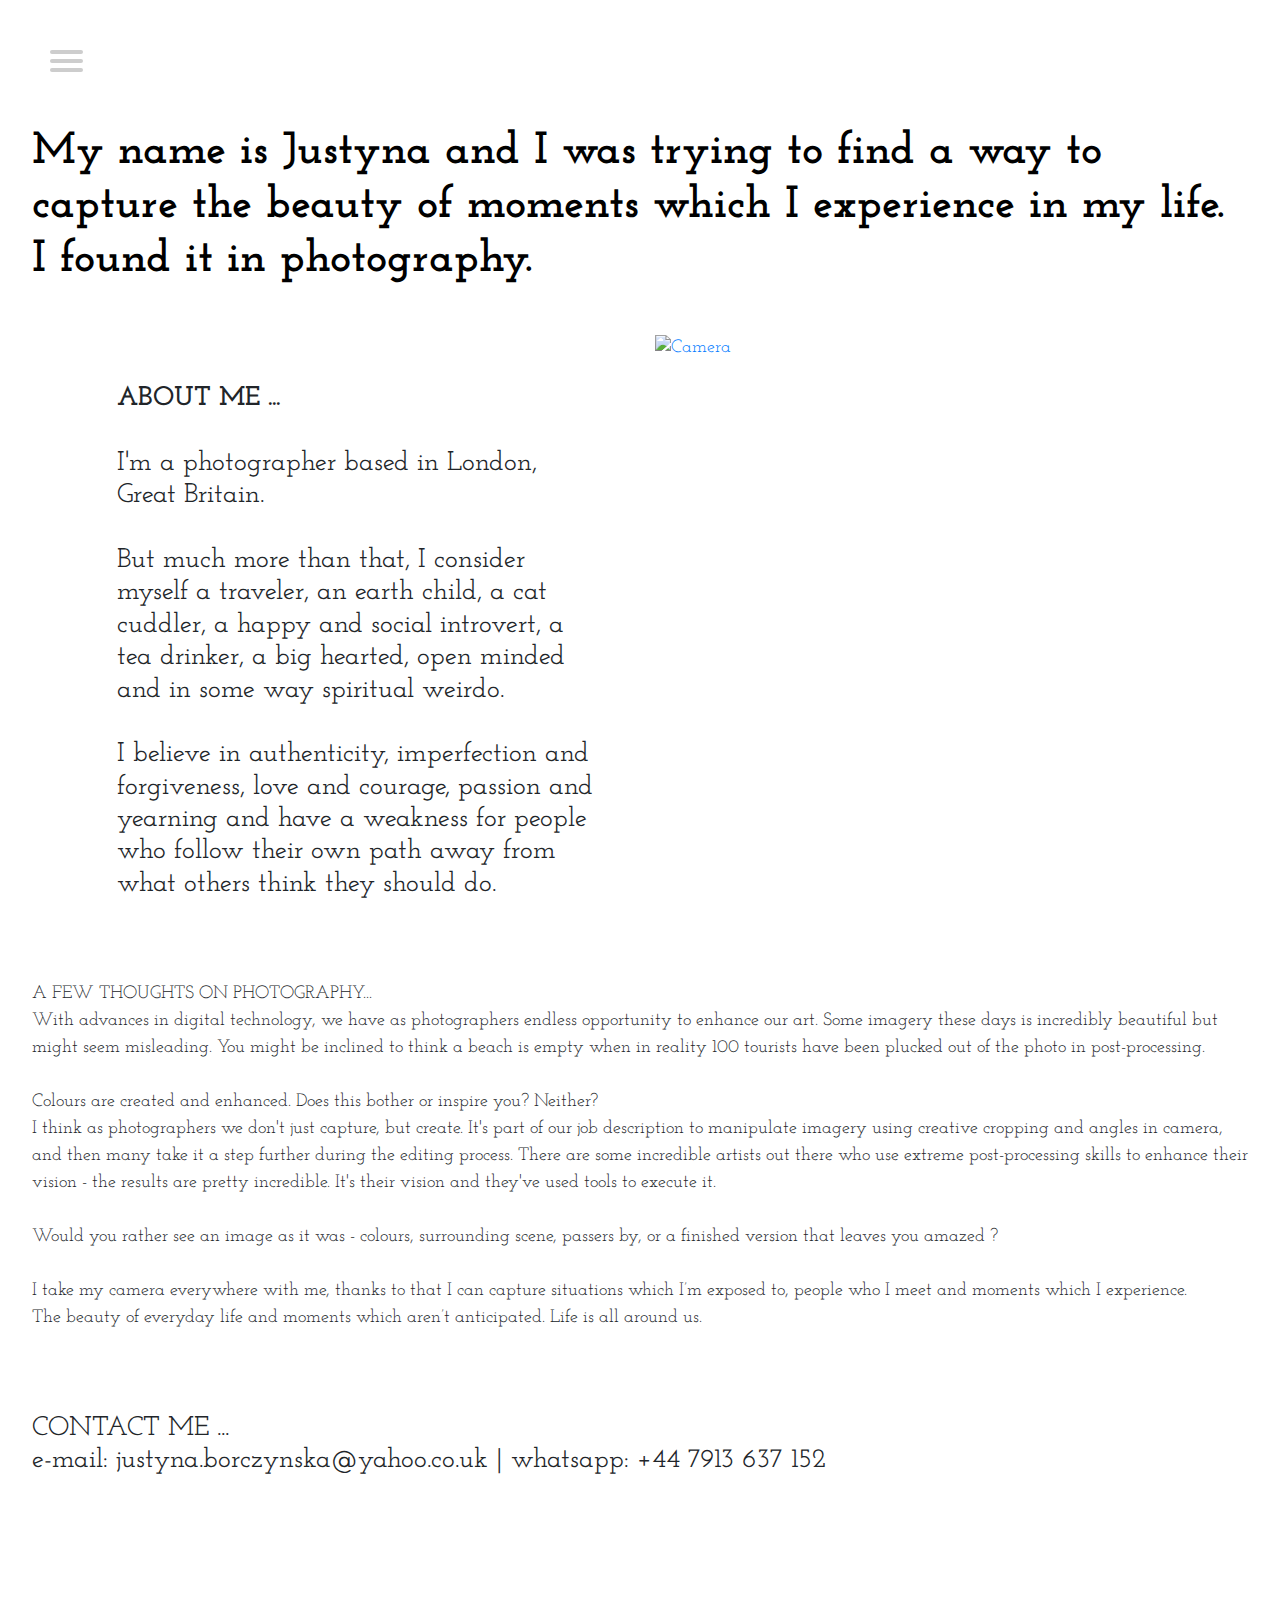
==== about.html @ acecf016 "Contact_About changed" ====
<!DOCTYPE html>
<html lang="en">
  <head>
    <meta charset="utf-8">
    <meta name="viewport" content="width=device-width, initial-scale=1, shrink-to-fit=no">
    <meta name="description" content="">
    <meta name="author" content="">

    <title>About</title>

    <link rel="stylesheet" href="bootstrap-4.3.1-dist/css/bootstrap.css">
    <link rel="stylesheet" href="./css/styles.css">
    <link href="https://fonts.googleapis.com/css?family=Josefin+Slab&display=swap" rel="stylesheet">
    <link rel="stylesheet" href="https://use.fontawesome.com/releases/v5.8.1/css/all.css" integrity="sha384-50oBUHEmvpQ+1lW4y57PTFmhCaXp0ML5d60M1M7uH2+nqUivzIebhndOJK28anvf" crossorigin="anonymous">
  </head>

  <body>
    <!--The HTML nav element represents a section of a page whose purpose is to provide navigation links-->
  	<nav role="navigation">
  	  <div id="menuBurger">
  	    <!--A fake / hidden checkbox is used as click reciever (when we click on the burger to trigger the action), so you can use the :checked selector on it in our css file.-->
  	    <input type="checkbox" />
  	    <!--Some spans to act as a hamburger bars.-->
  	    <span></span>
  	    <span></span>
  	    <span></span>
  	    <!--The menu has to be inside our button, so it activates on click through css file-->
  	    <ul id="menu">
  	      <a href="./index.html"><li>Home</li></a>
  	      <a href="./portfolio.html"><li>Portfolio</li></a>
  	      <a href="./about.html"><li>About</li></a>
  	    </ul>
  	  </div>
  	</nav>

    <main>
      <div class="intro_about_me">
        <h2>My name is Justyna and I was trying to find a way to
          <br>capture the beauty of moments which I experience in my life.
          <br>I found it in photography.
        </h2>
      </div>

      <div class="container">
        <div class="row">
          <div class="col-sm">
            <h4>
              <b>ABOUT ME ...</b>
              <br>
              <br>I'm a photographer based in London, Great Britain.
              <br>
              <br>But much more than that, I consider myself a traveler, an earth child, a cat cuddler, a happy and social introvert, a tea drinker, a big hearted, open minded and in some way spiritual weirdo.
              <br>
              <br>I believe in authenticity, imperfection and forgiveness, love and courage, passion and yearning and have a weakness for people who follow their own path away from what others think they should do.
            </h4>
          </div>
          <div class="col-sm">
              <a href="https://i.imgur.com/XWbiBEi.png"><img src="https://i.imgur.com/XWbiBEi.png" style="width:590px; height:450px" title="Camera" alt="Camera"></a>
          </div>
        </div>
      </div>

     <div class="about_photography">
       <p>
         A FEW THOUGHTS ON PHOTOGRAPHY...
         <br>With advances in digital technology, we have as photographers endless opportunity to enhance our art. Some imagery these days is incredibly beautiful but might seem misleading. You might be inclined to think a beach is empty when in reality 100 tourists have been plucked out of the photo in post-processing.
         <br>
         <br>Colours are created and enhanced. Does this bother or inspire you? Neither?
         <br>I think as photographers we don't just capture, but create. It's part of our job description to manipulate imagery using creative cropping and angles in camera, and then many take it a step further during the editing process. There are some incredible artists out there who use extreme post-processing skills to enhance their vision - the results are pretty incredible. It's their vision and they've used tools to execute it.
         <br>
         <br>Would you rather see an image as it was - colours, surrounding scene, passers by, or a finished version that leaves you amazed ?
         <br>
         <br>I take my camera everywhere with me, thanks to that I can capture situations which I’m exposed to, people who I meet and moments which I experience.
         <br>The beauty of everyday life and moments which aren’t anticipated. Life is all around us.
       </p>
     </div>

     <div class="contact_details">
       <h4>
         <br>CONTACT ME ...
         <br>e-mail: justyna.borczynska@yahoo.co.uk | whatsapp: +44 7913 637 152
       </h4>
     </div>

    </main>

    <footer>
      <!-- ==== social icons ==== -->
      <a href="https://www.flickr.com/photos/90690019@N06/" target="_blank">
        <span class='social-icon'><i class="fab fa-flickr"></i></span>
      </a>
      <a href="https://facebook.com/justyna.borczynska.5" target="_blank">
        <span class='social-icon'><i class="fab fa-facebook-f"></i></span>
      </a>
      <a href="https://instagram.com/aniel_art/" target="_blank">
        <span class='social-icon'><i class="fab fa-instagram"></i></span>
      </a>
    </footer>
    <br>
    <br>
    <iframe src="https://docs.google.com/forms/d/e/1FAIpQLSf0BNqwqIQPcjna6Y-8JvC-CataRNrqfknlM6VfZ1MdsV2tjw/viewform?embedded=true" width="1024" height="683" frameborder="0" marginheight="0" marginwidth="0">Loading...</iframe>
    <!-- Bootstrap core JavaScript - at the end of the document so the pages load faster -->
    <script src="https://code.jquery.com/jquery-3.3.1.slim.min.js" integrity="sha384-q8i/X+965DzO0rT7abK41JStQIAqVgRVzpbzo5smXKp4YfRvH+8abtTE1Pi6jizo" crossorigin="anonymous"></script>
    <script>window.jQuery || document.write('<script src="../../assets/js/vendor/jquery-slim.min.js"><\/script>')</script>
    <script src="https://getbootstrap.com/docs/4.1/assets/js/vendor/popper.min.js"></script>
    <script src="https://getbootstrap.com/docs/4.1/dist/js/bootstrap.min.js"></script>

  </body>
</html>
---- css/styles.css ----
#menuBurger
{
  display: block;
  position: relative;
  top: 50px;
  left: 50px;
  z-index: 1;
  -webkit-user-select: none;
  user-select: none;
  padding-bottom: 50px;
}

#menuBurger input
{
  display: block;
  width: 40px;
  height: 32px;
  position: absolute;
  top: -7px;
  left: -5px;

  cursor: pointer;

  opacity: 0; /* hide this */
  z-index: 2; /* and place it over the hamburger */

  -webkit-touch-callout: none;
}

#menuBurger span
{
  display: block;
  width: 33px;
  height: 4px;
  margin-bottom: 5px;
  position: relative;

  background: #cdcdcd;
  border-radius: 3px;

  z-index: 1;

  transform-origin: 4px 0px;

  transition: transform 0.5s cubic-bezier(0.77,0.2,0.05,1.0),
              background 0.5s cubic-bezier(0.77,0.2,0.05,1.0),
              opacity 0.55s ease;
}

#menuBurger span:first-child
{
  transform-origin: 0% 0%;
}

#menuBurger span:nth-last-child(2)
{
  transform-origin: 0% 100%;
}

/*
 * Transform all the slices of hamburger
 * into a crossmark.
 */
#menuBurger input:checked ~ span
{
  opacity: 1;
  transform: rotate(45deg) translate(-2px, -1px);
  background: #232323;
}

/*
 * Hide the middle one.
 */
#menuBurger input:checked ~ span:nth-last-child(3)
{
  opacity: 0;
  transform: rotate(0deg) scale(0.2, 0.2);
}

/*
 * Last one should go the other direction
 */
#menuBurger input:checked ~ span:nth-last-child(2)
{
  transform: rotate(-45deg) translate(0, -1px);
}

/*
 * Make this absolute positioned
 * at the top left of the screen
 */
#menu
{
  position: absolute;
  width: 300px;
  margin: -100px 0 0 -50px;
  padding: 50px;
  padding-top: 125px;

  background: #ededed;
  list-style-type: none;
  -webkit-font-smoothing: antialiased;
  /* to stop flickering of text in safari */

  transform-origin: 0% 0%;
  transform: translate(-100%, 0);

  transition: transform 0.5s cubic-bezier(0.77,0.2,0.05,1.0);
}

#menu li
{
  padding: 10px 0;
  font-size: 22px;
  color: black;
  font-family:
}

/*
 * Slide it in from the left
 */
#menuBurger input:checked ~ ul
{
  transform: none;
}

a:hover
{
  color: black;
}

* {
  box-sizing: border-box;
}

h1 {
  font-family: 'Tangerine', cursive;
  font-size: 600%;
  font-weight: lighter;
  color: black;
  margin: 2rem;
  padding-top: 1rem;
  padding-bottom: 1rem;
  text-shadow: 2px 2px #12d3cf;
}

h2 {
  font-family: 'Josefin Slab', serif;
  font-size: 250%;
  font-weight: bold;
  color: black;
  margin: 2rem;
  padding-top: 1rem;
  padding-bottom: 1rem;
}

h4 {
  font-family: 'Josefin Slab', serif;
  font-size: 150%;
  margin: 2rem;
  padding-top: 1rem;
  padding-bottom: 1rem;
}

h3 {
  font-family:'Tangerine', cursive;
  font-size: :300%;
  position: absolute;
  left: 460px;
  top: 240px;
}

body {
  font-family: 'Josefin Slab', serif;
  font-size: large;
  background-color: e8d3ff;
  margin: 0;
}

p {
  margin: 2rem;
}

footer {
  display: flex;  /* allows use of "justify-content" property */
  justify-content: center;  /* horizontally centers the contents (the social icons) */
  background-color: white;
  height: 100px;
  padding: 20px;
}

footer a {
  margin: 5px;
  text-decoration: none!important;
}

.social-icon {
  display: inline-flex;  /* allows use of "justify-content" and "align-items" properties */
  width: 100px;
  height: 100px;
  color: #666;
  background-color: white;
  justify-content: center;  /* horizontally centers the contents (the FontAwesome icon) */
  align-items: center;  /* vertically centers the contents (the FontAwesome icon) */
  border-radius: 50%;  /* makes it round (circle if width and height are the same) */
  font-size: 30px;
}

.social-icon:hover {
  color: #222;  /* change color when hover over the link */
}
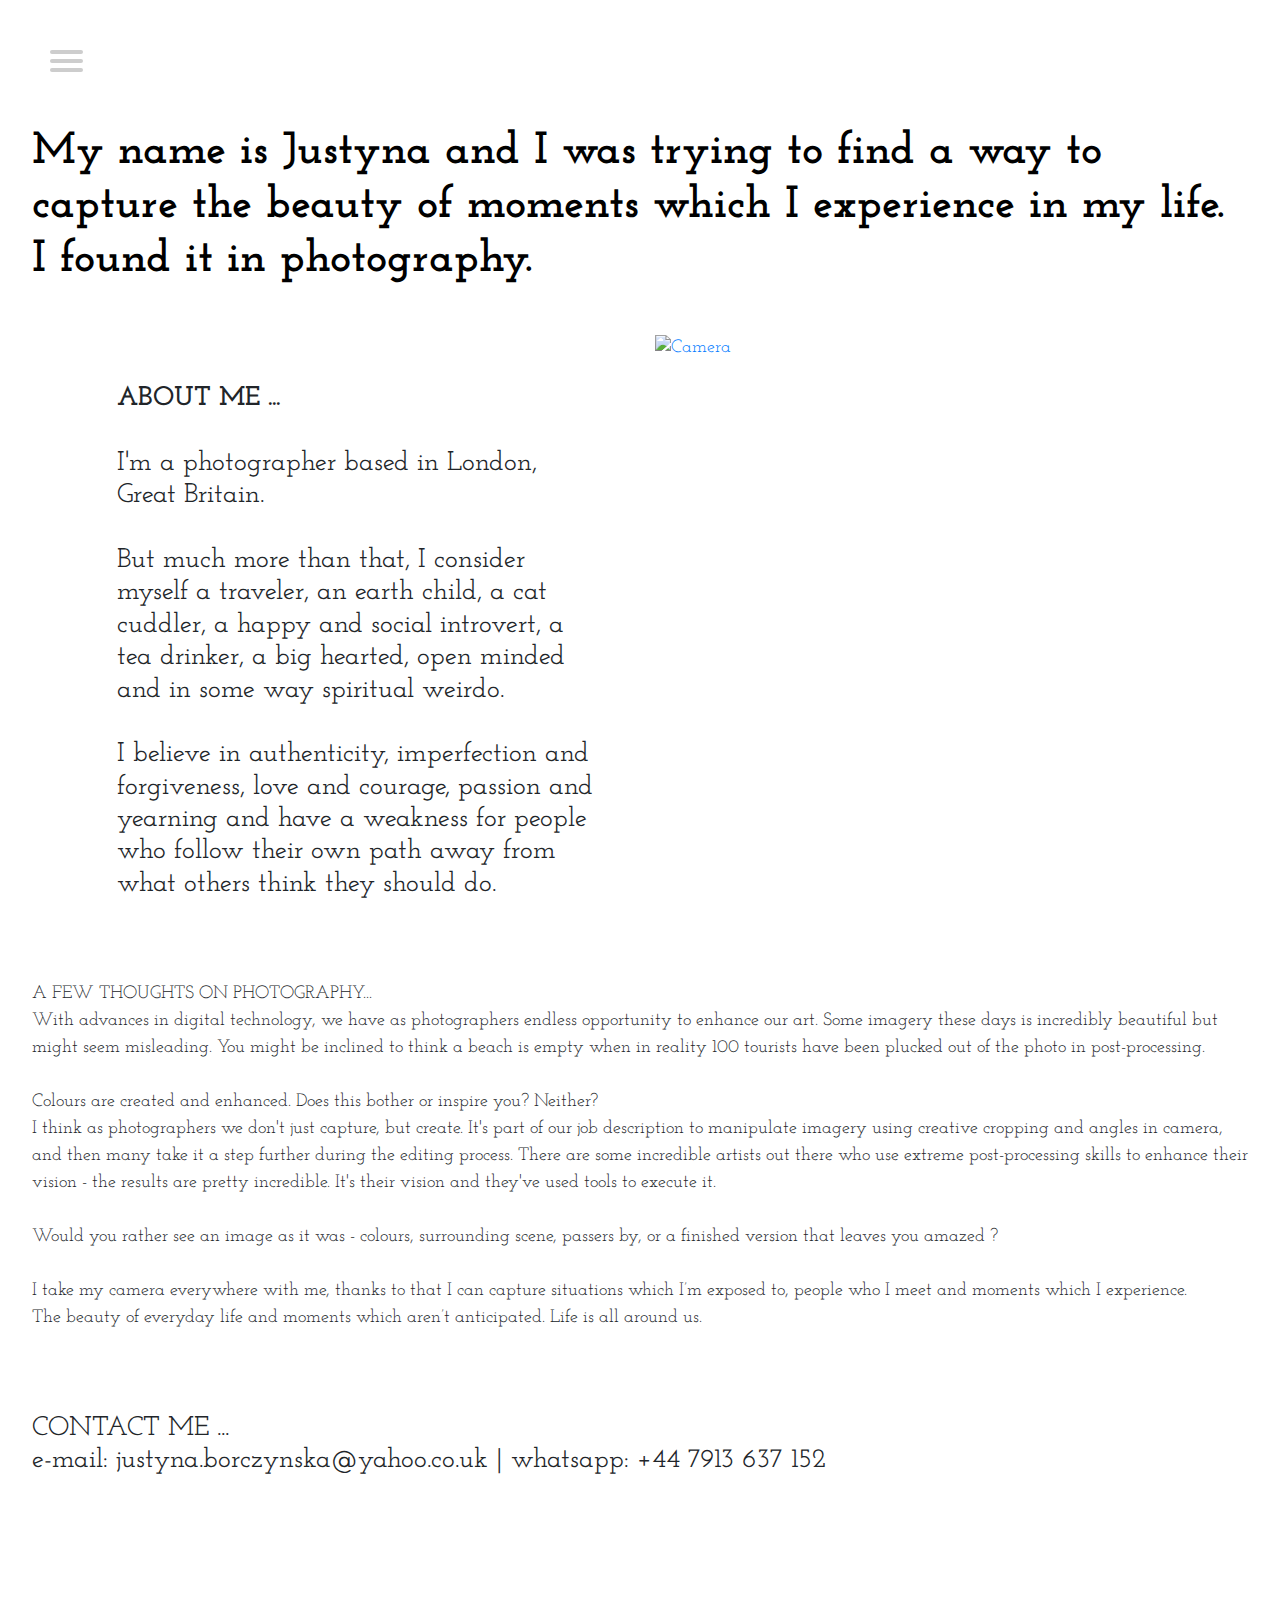
==== commit a35b3e8d: "contact form added to contact page" ====
--- a/about.html
+++ b/about.html
@@ -28,6 +28,7 @@
   	    <ul id="menu">
   	      <a href="./index.html"><li>Home</li></a>
   	      <a href="./portfolio.html"><li>Portfolio</li></a>
+          <a href="./contact.html"><li>Contact</li></a>
   	      <a href="./about.html"><li>About</li></a>
   	    </ul>
   	  </div>
@@ -98,8 +99,7 @@
     </footer>
     <br>
     <br>
-    <iframe src="https://docs.google.com/forms/d/e/1FAIpQLSf0BNqwqIQPcjna6Y-8JvC-CataRNrqfknlM6VfZ1MdsV2tjw/viewform?embedded=true" width="1024" height="683" frameborder="0" marginheight="0" marginwidth="0">Loading...</iframe>
-    <!-- Bootstrap core JavaScript - at the end of the document so the pages load faster -->
+  
     <script src="https://code.jquery.com/jquery-3.3.1.slim.min.js" integrity="sha384-q8i/X+965DzO0rT7abK41JStQIAqVgRVzpbzo5smXKp4YfRvH+8abtTE1Pi6jizo" crossorigin="anonymous"></script>
     <script>window.jQuery || document.write('<script src="../../assets/js/vendor/jquery-slim.min.js"><\/script>')</script>
     <script src="https://getbootstrap.com/docs/4.1/assets/js/vendor/popper.min.js"></script>
